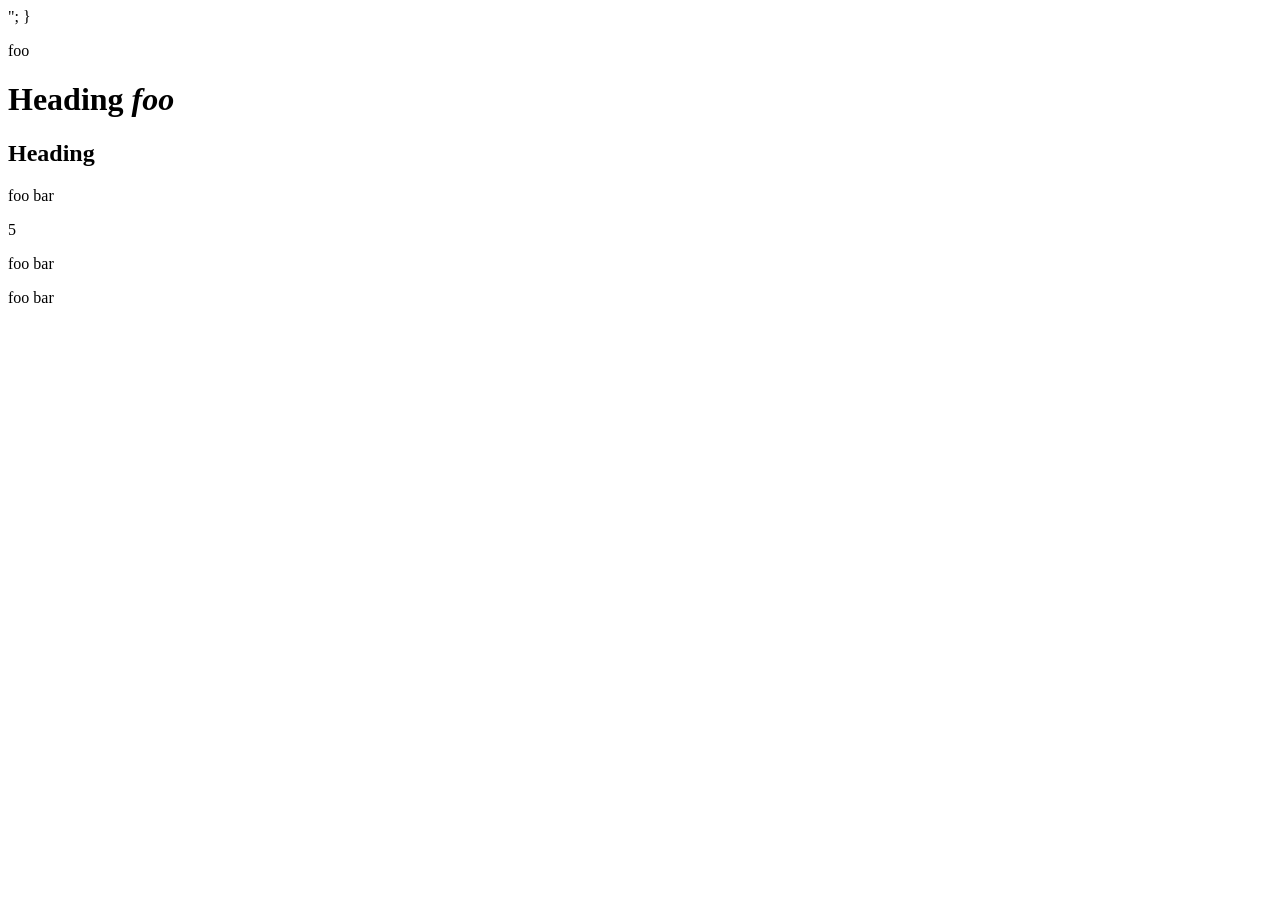
==== tests/document/html/Basic Blocks.html @ b0b20685 "Added Document subsystem" ====
<!DOCTYPE html PUBLIC
  "-//W3C//DTD XHTML 1.0 Transitional//EN"
  "http://www.w3.org/TR/xhtml1/DTD/xhtml1-transitional.dtd">
<html xmlns="http://www.w3.org/1999/xhtml">
<head>
	<meta charset="utf-8"/>
	<meta name="description" content="Free Web tutorials">
	<meta name="keywords" content="HTML, CSS, JavaScript">
	<meta name="author" content="John Doe">
	<title>&#x0417;&#x0430;&#x0433;&#x043e;&#x043b;&#x043e;&#x0432;&#x043e;&#x043a; &#x0451;&#x043f;&#x0442;&#x0430;</title>
	
	 <script>
function myFunction() {
  document.getElementById("demo").innerHTML = </script "Hello JavaScript! </script>";
}
</script>

</head>
<body>
<!--
<p>Look at this cool image:</p>
<img border="0" src="pic_trulli.jpg" alt="Trulli">
-->
<p>foo</p>

<h1 id="headingfoo">Heading <em>foo</em> </h1>

<h2 id="heading">Heading </h2>

<p>foo
bar</p>

<p>5</p>

<p>foo
bar</p>

<p>foo
bar</p>

</body>
</html>
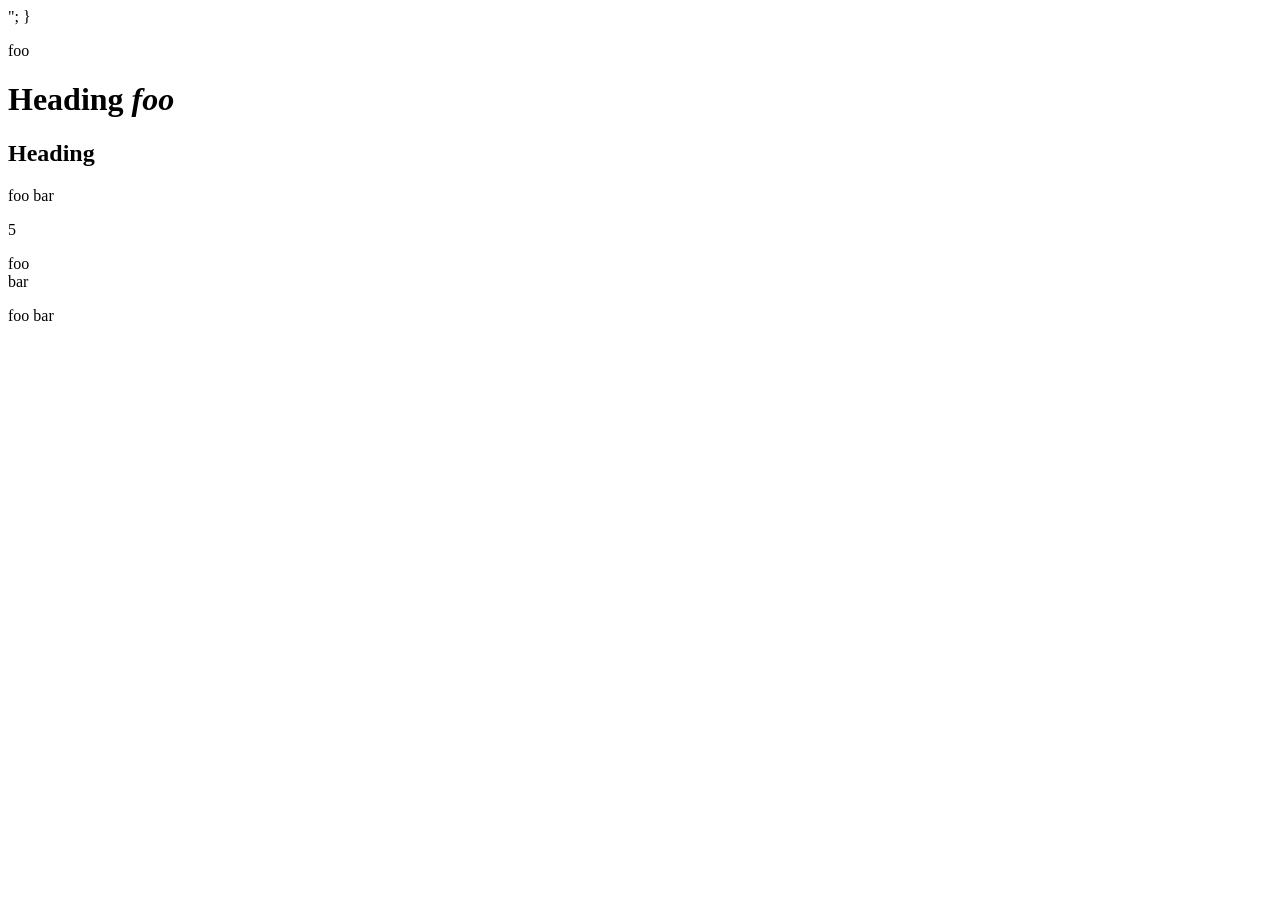
==== commit e9dd46eb: "Documnet toolkit work update - Implemented HTML document reader - Implemented MMD (MultiMarkDown) do" ====
--- a/tests/document/html/Basic Blocks.html
+++ b/tests/document/html/Basic Blocks.html
@@ -24,7 +24,6 @@
 <p>foo</p>
 
 <h1 id="headingfoo">Heading <em>foo</em> </h1>
-
 <h2 id="heading">Heading </h2>
 
 <p>foo
@@ -33,6 +32,7 @@
 <p>5</p>
 
 <p>foo
+<br>
 bar</p>
 
 <p>foo
